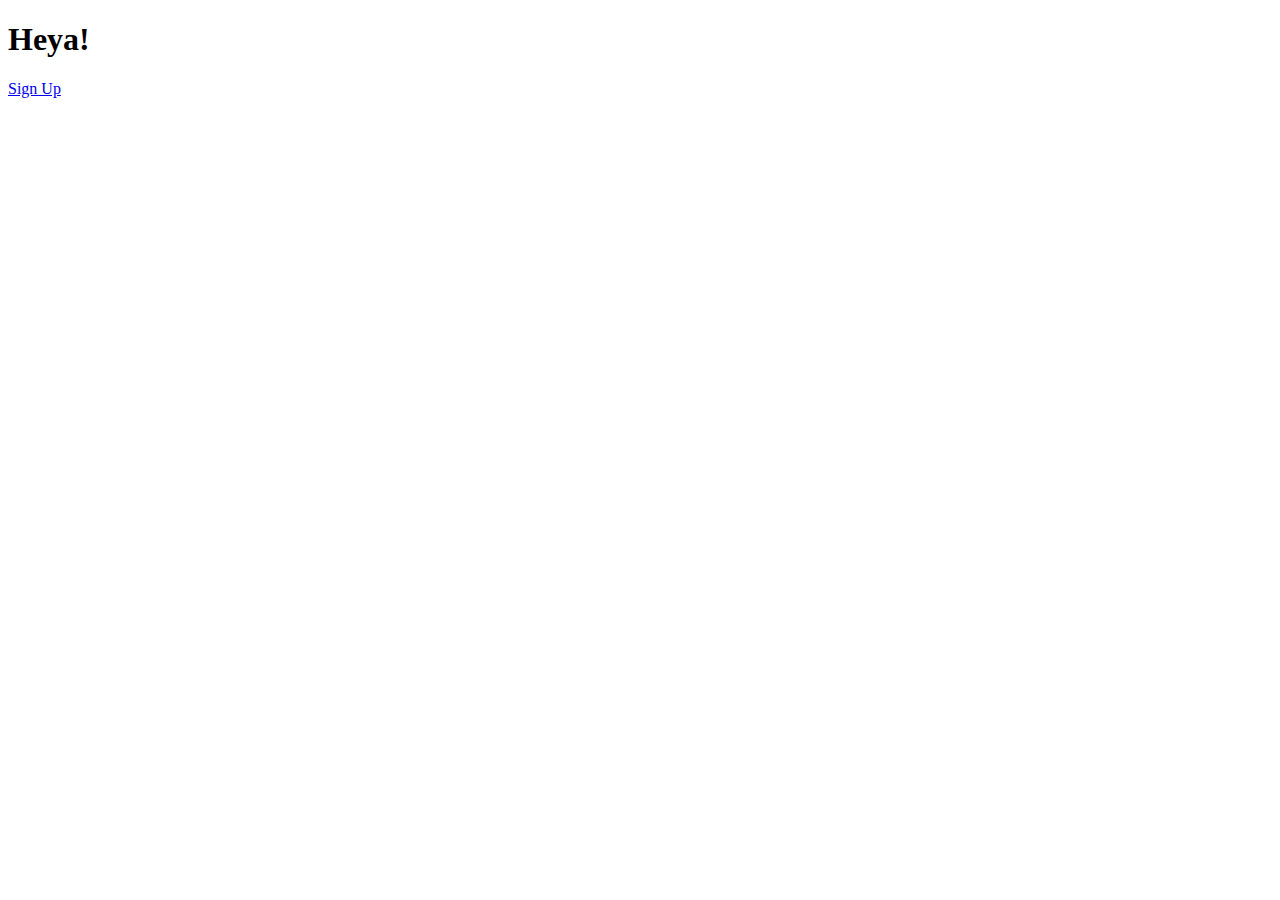
==== src/main/resources/templates/index.html @ 84598e04 "user profiles draft" ====
<!DOCTYPE HTML>
<html xmlns:th="http://www.thymeleaf.org">
<head>
    <title>Hey There</title>
    <div th:replace="~{common :: head}"></div>
</head>
<body>
<h1>Heya!</h1>
<p th:text="'Hello! This is index.html" />
<a href="/user-signup">Sign Up</a>
</body>
</html>
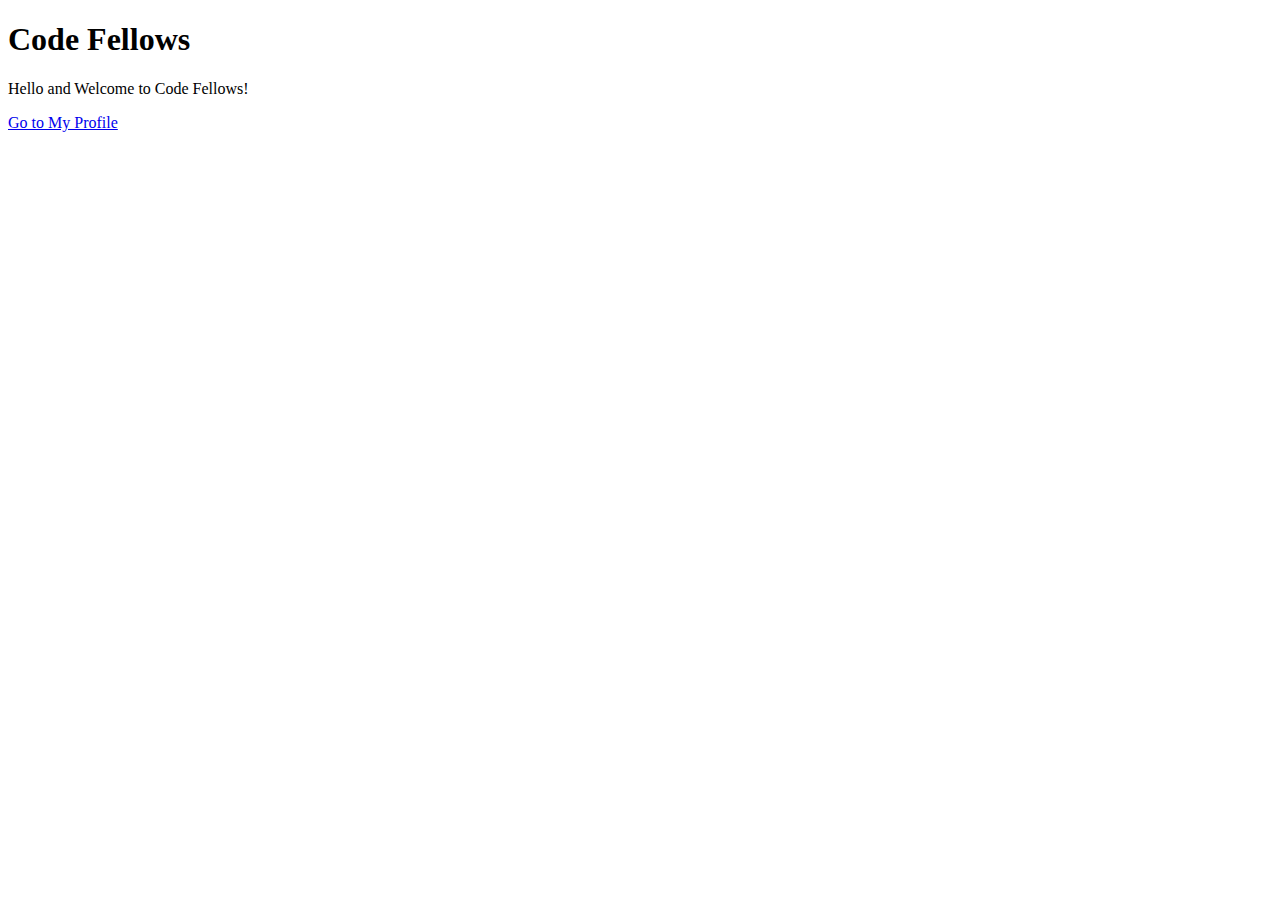
==== commit 3b3dc918: "Progress continues" ====
--- a/src/main/resources/templates/index.html
+++ b/src/main/resources/templates/index.html
@@ -1,12 +1,18 @@
 <!DOCTYPE HTML>
 <html xmlns:th="http://www.thymeleaf.org">
 <head>
-    <title>Hey There</title>
+    <title>CodeFellowship Home</title>
     <div th:replace="~{common :: head}"></div>
 </head>
+<header>
+    <div th:replace="~{common :: nav}"></div>
+</header>
 <body>
-<h1>Heya!</h1>
-<p th:text="'Hello! This is index.html" />
-<a href="/user-signup">Sign Up</a>
+
+    <h1>Code Fellows</h1>
+        <p>Hello and Welcome to Code Fellows!</p>
+
+    <a href="/myprofile">Go to My Profile</a>
+
 </body>
 </html>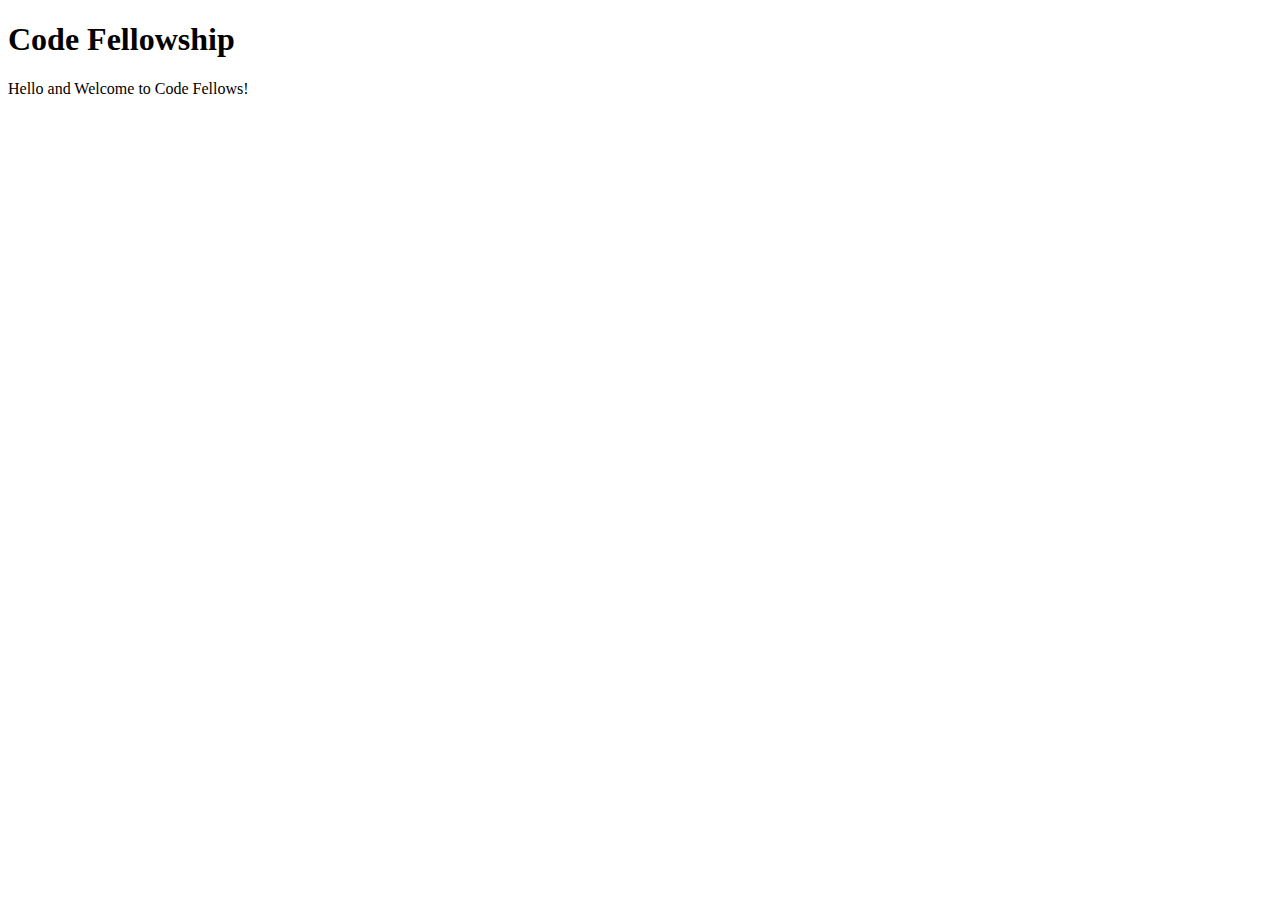
==== commit 299c3016: "added readme and integration testing" ====
--- a/src/main/resources/templates/index.html
+++ b/src/main/resources/templates/index.html
@@ -9,10 +9,8 @@
 </header>
 <body>
 
-    <h1>Code Fellows</h1>
+    <h1>Code Fellowship</h1>
         <p>Hello and Welcome to Code Fellows!</p>
-
-    <a href="/myprofile">Go to My Profile</a>
 
 </body>
 </html>